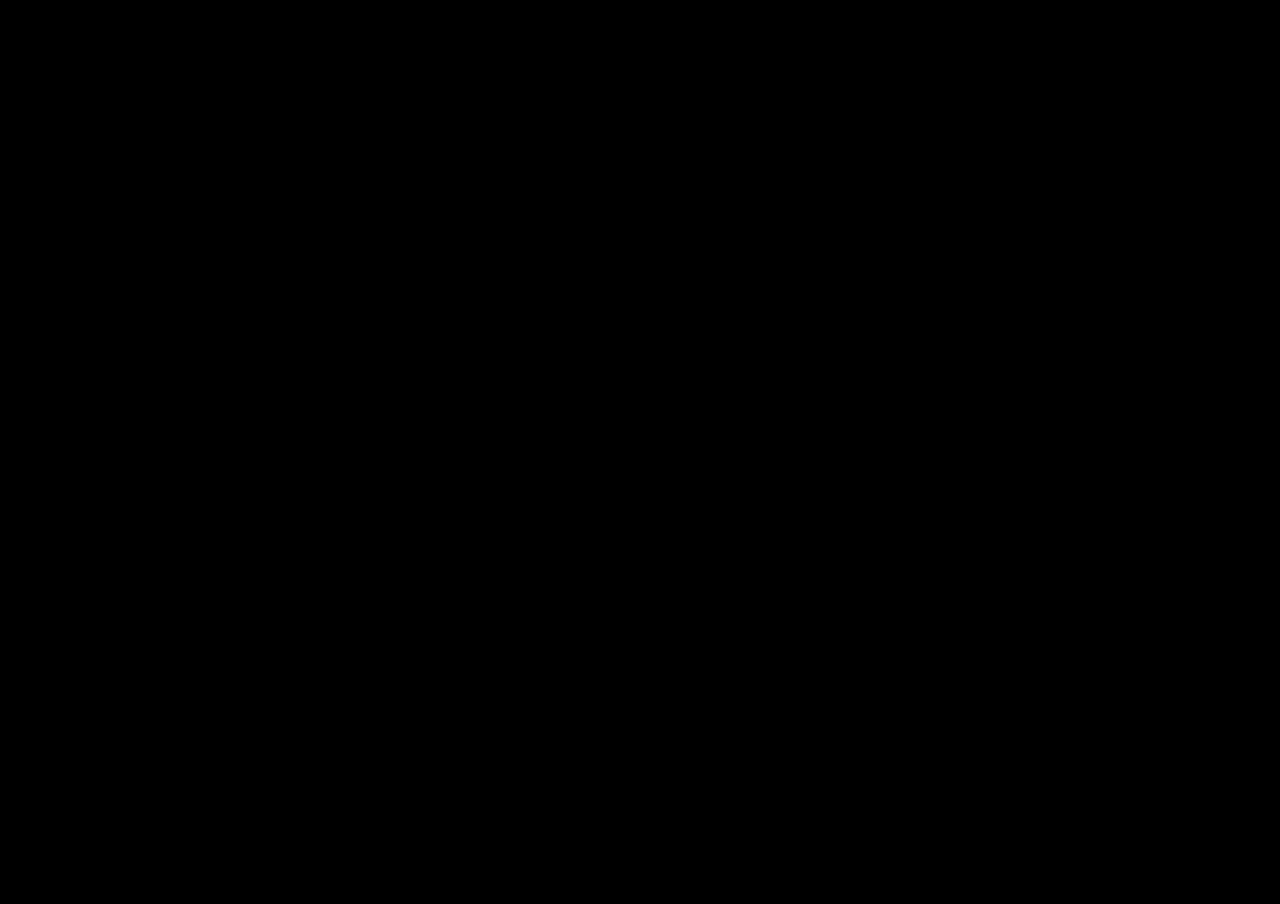
==== yt.html @ 478187fc "Create yt.html" ====
<!DOCTYPE html>
<html>
<head>
<meta charset="UTF-8">
<meta name="referrer" content="origin">
<meta name="viewport" content="width=device-width, initial-scale=1">
<style>
* { box-sizing: border-box; }
html, body {
  margin: 0;
  width: 100%;
  height: 100%;
  background: black;
  overflow: hidden;
}
iframe {
  width: 100%;
  height: 100%;
  border: 0;
}
</style>
</head>
<body>
<iframe
 src="https://www.youtube.com/embed/afDtiSXGegE?autoplay=1&mute=1&playsinline=1"
 allow="autoplay; encrypted-media; picture-in-picture"
 referrerpolicy="origin"
 allowfullscreen>
</iframe>
</body>
</html>
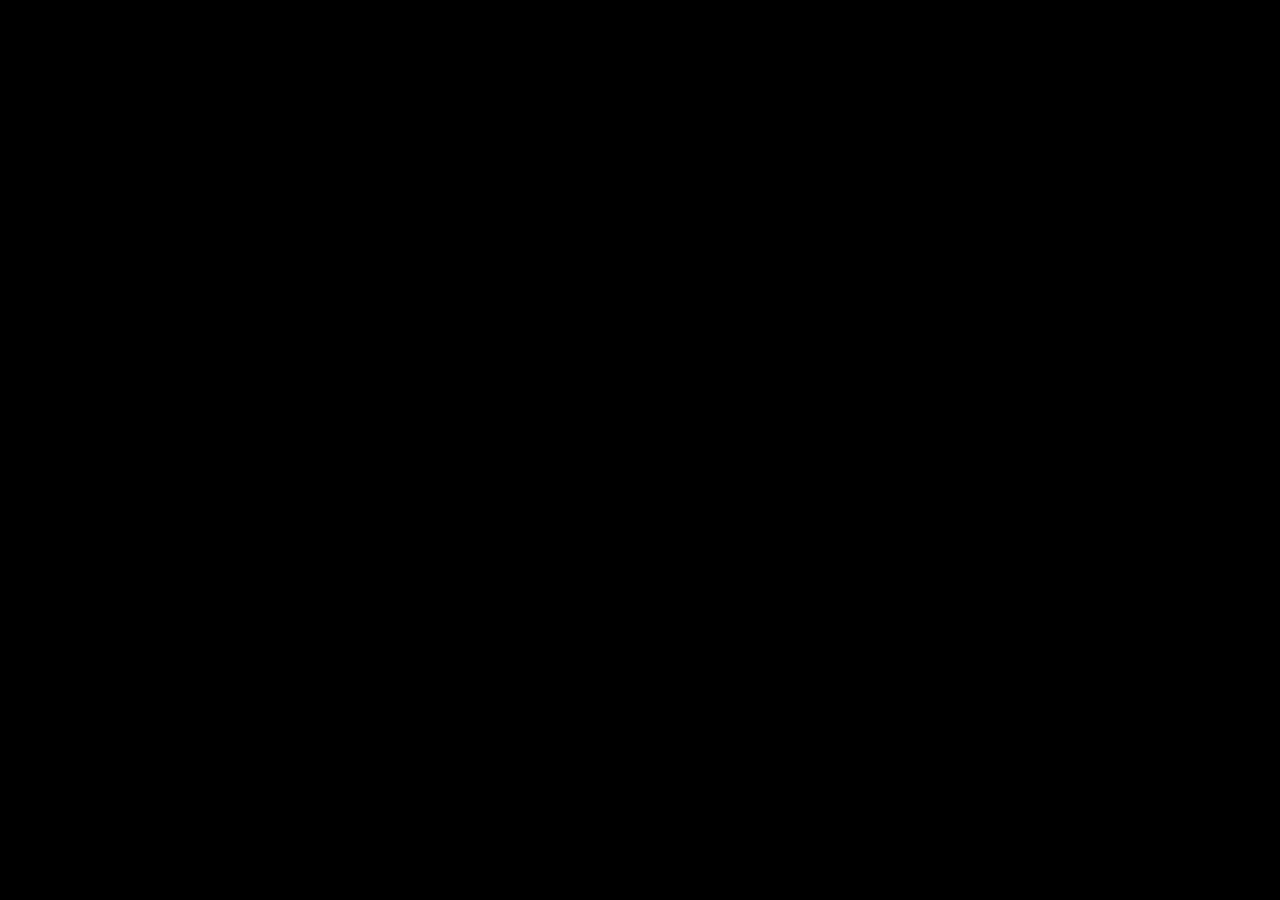
==== commit 7b92c58e: "Update yt.html" ====
--- a/yt.html
+++ b/yt.html
@@ -1,32 +1,58 @@
 
 <!DOCTYPE html>
-<html>
+<html lang="en">
 <head>
 <meta charset="UTF-8">
-<meta name="referrer" content="origin">
-<meta name="viewport" content="width=device-width, initial-scale=1">
+<meta name="viewport" content="width=device-width, initial-scale=1.0">
+<meta name="referrer" content="strict-origin-when-cross-origin">
+
+<title>YouTube AutoPlay Widget</title>
+
 <style>
-* { box-sizing: border-box; }
+* {
+    margin: 0;
+    padding: 0;
+    box-sizing: border-box;
+}
+
 html, body {
-  margin: 0;
-  width: 100%;
-  height: 100%;
-  background: black;
-  overflow: hidden;
+    width: 100%;
+    height: 100%;
+    background: #000;
+    overflow: hidden;
 }
+
+.player-container {
+    position: fixed;
+    inset: 0;
+    width: 100%;
+    height: 100%;
+    background: #000;
+}
+
 iframe {
-  width: 100%;
-  height: 100%;
-  border: 0;
+    width: 100%;
+    height: 100%;
+    border: none;
+    display: block;
 }
 </style>
 </head>
+
 <body>
-<iframe
- src="https://www.youtube.com/embed/afDtiSXGegE?autoplay=1&mute=1&playsinline=1"
- allow="autoplay; encrypted-media; picture-in-picture"
- referrerpolicy="origin"
- allowfullscreen>
-</iframe>
+
+<div class="player-container">
+
+    <iframe
+        id="youtubePlayer"
+        src="https://www.youtube.com/embed/219AIFCVQbs?autoplay=1&mute=1&playsinline=1&controls=1&rel=0&enablejsapi=1"
+        title="YouTube Live Stream"
+        allow="autoplay; encrypted-media; picture-in-picture; fullscreen"
+        referrerpolicy="strict-origin-when-cross-origin"
+        allowfullscreen>
+    </iframe>
+
+</div>
+
 </body>
 </html>
